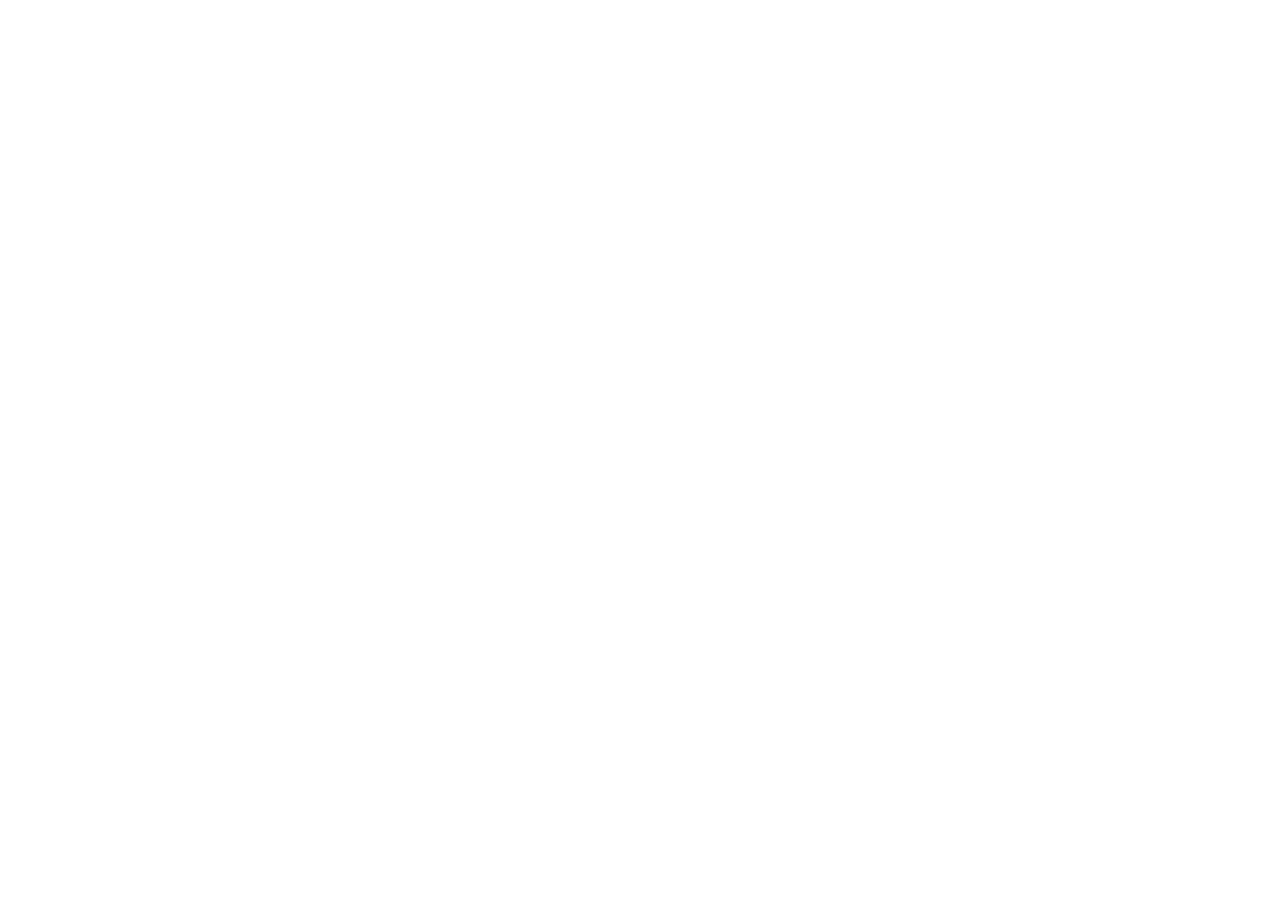
==== index.html @ eb044e0d "initial" ====
<!DOCTYPE html>
<html lang="en">
<head>
    <meta charset="UTF-8">
    <meta name="viewport" content="width=device-width, initial-scale=1.0">
    <title>Document</title>
</head>
<body>
    
</body>
</html>
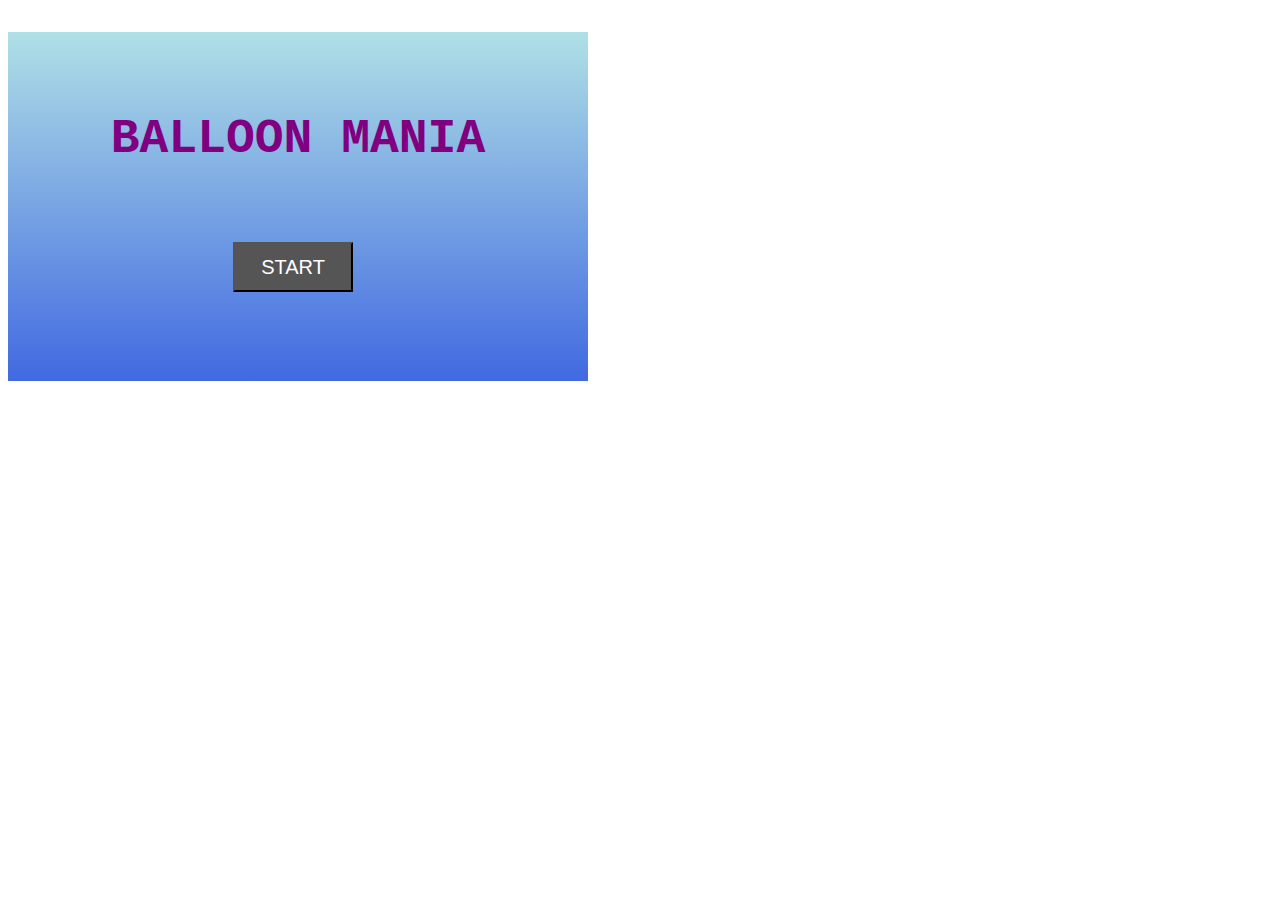
==== commit 049aaf8c: "first game commit" ====
--- a/index.html
+++ b/index.html
@@ -1,11 +1,51 @@
-<!DOCTYPE html>
-<html lang="en">
-<head>
-    <meta charset="UTF-8">
-    <meta name="viewport" content="width=device-width, initial-scale=1.0">
-    <title>Document</title>
-</head>
-<body>
-    
-</body>
-</html>+<!DOCTYPE HTML>
+<html>
+  <head>
+  <meta name="viewport" content="width=device-width, initial-scale=1.0">
+  <style>
+#background {
+  width: 580px;
+  height: 349px;
+  position: relative;
+  background-repeat: no-repeat;
+  background: linear-gradient(#B0E0E6,#4169E1);
+}
+.gname{
+  text-align: center;
+  padding-top: 5rem;
+  color: purple;
+ font-size: 3rem;
+  font-family: "Lucida Console", Courier, monospace;
+}
+.gname:hover {
+  color: rgb(89, 0, 255);
+}
+#butpos {
+  top: 210px;
+  left: 225px;
+  position: absolute;
+  }
+#but{
+  width:120px;
+    height: 50px;
+    background-color: #555555;
+    color: white;
+    font-size: 20px;
+    cursor: pointer;
+    }
+    img {
+    height: auto;
+}
+</style>
+  <title>BOW AND ARROW</title>
+  </head>
+  <body>
+  <div id ="background">
+    <h1 class='gname'>BALLOON MANIA</h1>
+  <div id="butpos">
+  <button id="but" onClick="location.href='game.html'">START</button>
+  </div>
+  </div>
+
+  </body>
+</html>      
